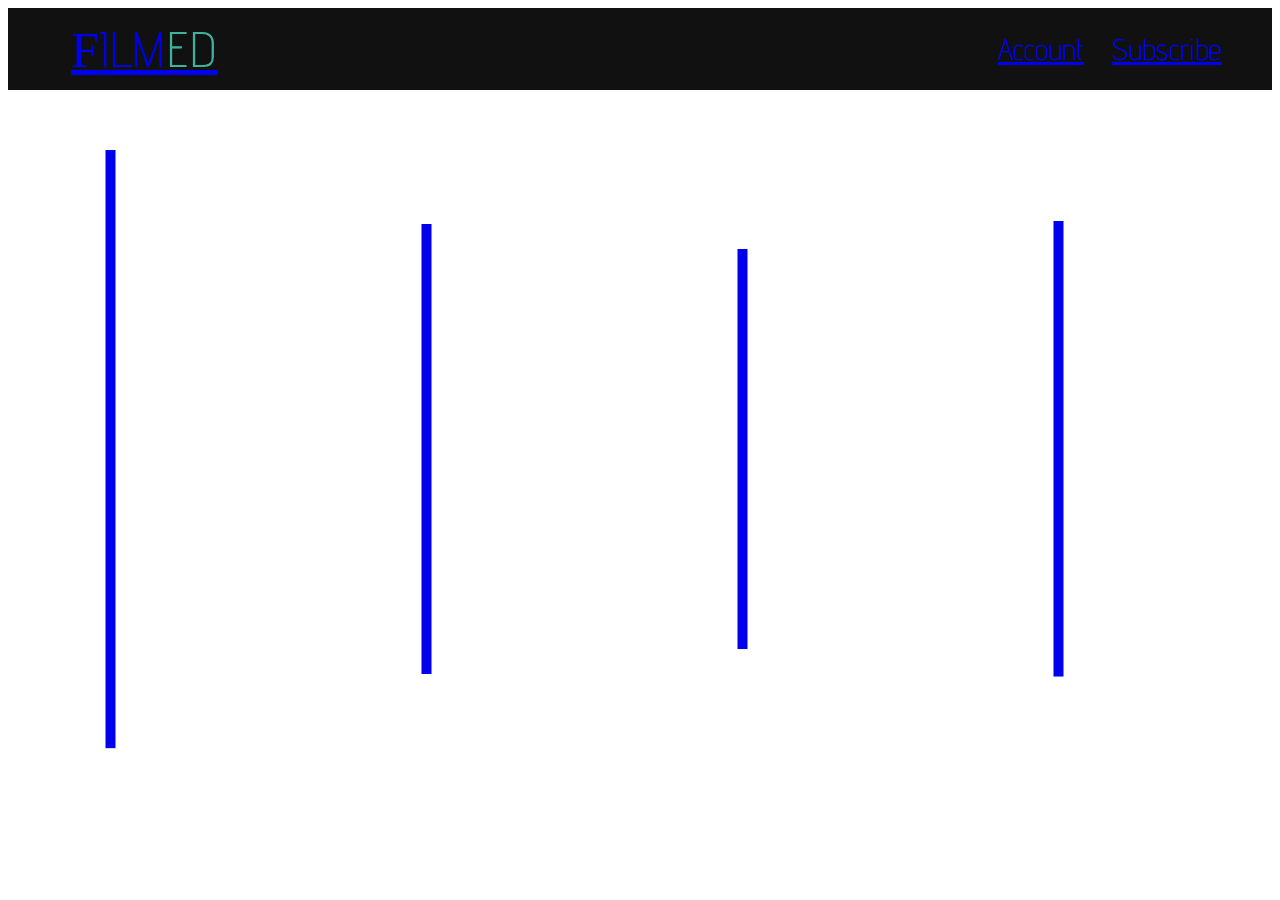
==== index.html @ a1116097 "avancée de bg" ====
<!DOCTYPE html>
<html>

<head>
  <meta charset="utf-8">
  <link rel="stylesheet" href="css/reset.css">
  <link rel="stylesheet" href="css/style.css">
  <link rel="stylesheet" href="css/style3.css">
  <title>Filmed</title>
</head>

<body>
  <header>
    <section class="header">
      <div class="mainLogoLink">
        <a class="mainTitle" href="index.html"><span class="boldTitle">F</span>ILM<span class="colorTitle">ED</span></a>
      </div>
      <div class="member">
        <a class="accountLink" href="#">Account</a>
        <a href="#">Subscribe</a>
    </section>
    </div>
  </header>

  <section class="categoryContainer">
    <div class="opacityHoverAnimation">
      <a class="categoryLinkAnimation" href="animation.html">
        <div class="animationContainer">
          <h2 class="categoryTitle">ANIMATION</h2>
        </div>
      </a>
    </div>

    <div class="opacityHoverHorror">
      <a class="categoryLinkHorror" href="horror.html">
        <div class="horrorContainer">
          <h2 class="categoryTitle">HORROR</h2>
        </div>
      </a>
    </div>

    <div class="opacityHoverAction">
      <a class="categoryLinkAction" href="action.html">
        <div class="actionContainer">
          <h2 class="categoryTitle">ACTION</h2>
        </div>
      </a>
    </div>

    <div class="opacityHoverComedy">
      <a class="categoryLinkComedy" href="comedy.html">
        <div class="comedyContainer">
          <h2 class="categoryTitle">COMEDY</h2>
        </div>
      </a>
    </div>
  </section>

</body>

</html>
---- css/style.css ----
@font-face {
  font-family: 'advent_prolight';
  src: url('adventpro-light.ttf') format('truetype');
  font-weight: lighter;
}

@font-face {
  font-family: 'advent_probold';
  src: url('adventpro-bold-webfont.ttf') format('truetype');
  font-weight: normal;
}

@font-face {
  font-family: 'AllerDisplay';
  src: url('AllerDisplay.ttf') format('truetype');
  font-weight: normal;
}

body {
  background: white;
}

.header {
  display: flex;
  align-items: center;
  background-color: #111111;
  width: 100%;
  height: 82px;
  z-index: 99;
}

.mainLogoLink {
  width: 50%;
  padding-left: 63px;
  font-size: 50px;
  color: white;
  font-family: 'advent_probold';
}

.member {
  width: 50%;
  text-align: right;
  padding-right: 50px;
  font-family: 'advent_prolight';
  color: white;
  font-size: 30px;
}

.accountLink {
  margin-right: 20px;
}

.categoryContainer {
  display: flex;
  width: 100%;
  text-align: center;
}

.categoryTitle {
  font-family: 'advent_probold';
  color: white;
  font-size: 100px;
  writing-mode: tb-rl;
  margin: auto;
  z-index: 98;
}

.mainTitle {
  font-family: 'advent_prolight';
}

.boldTitle {
  font-family: 'advent_probold';
}

.colorTitle {
  color: #3DB39E;
}

.animationContainer {
  background-image: url('../img/animation.jpg');
  width: 100%;
  background-size: cover;
  display: flex;
}

.horrorContainer {
  background-image: url('../img/horror.jpg');
  width: 100%;
  background-size: cover;
  height: 100%;
  display: flex;
}

.actionContainer {
  background-image: url('../img/action.jpg');
  width: 100%;
  background-size: cover;
  height: 718px;
  display: flex;
}

.comedyContainer {
  background-image: url('../img/comedy.jpg');
  width: 100%;
  background-size: cover;
  height: 718px;
  display: flex;
}

.categoryLinkAnimation {
  width: 100%;
  background-size: cover;
  height: 718px;
  display: flex;
  z-index: 0;
  position: absolute;
}

.categoryLinkHorror {
  width: 100%;
  background-size: cover;
  height: 718px;
  display: flex;
  z-index: 0;
  position: absolute;
}

.categoryLinkAction {
  width: 100%;
  background-size: cover;
  height: 718px;
  display: flex;
  z-index: 0;
  position: absolute;
}

.categoryLinkComedy {
  width: 100%;
  background-size: cover;
  height: 718px;
  display: flex;
  z-index: 0;
  position: absolute;
}

.opacityHoverAnimation {
  width: 25%;
  position: relative;
  z-index: 50;
  transition: all 1s;
}

.opacityHoverHorror {
  width: 25%;
  position: relative;
  z-index: 50;
  transition: all 1s;
}

.opacityHoverAction {
  width: 25%;
  position: relative;
  z-index: 50;
  transition: all 1s;
}

.opacityHoverComedy {
  width: 25%;
  position: relative;
  z-index: 50;
  transition: all 1s;
}

.opacityHoverAnimation:hover {
  position: relative;
  transition: 0.7s;
  opacity: 0.8;
}

.opacityHoverHorror:hover {
  position: relative;
  transition: 0.7s;
  opacity: 0.8;
}

.opacityHoverAction:hover {
  position: relative;
  transition: 0.7s;
  opacity: 0.8;
}

.opacityHoverComedy:hover {
  position: relative;
  transition: 0.7s;
  opacity: 0.8;
}

.box {
  width: 40%;
  height: 300px;
  overflow: hidden;
  margin-bottom: 46px;
}

.img {
  width: 100%;
  display: flex;
  justify-content: center;
}

.filmsContainer {
  display: flex;
  flex-wrap: wrap;
  justify-content: space-between;
  padding-left: 63px;
  padding-right: 63px;
  padding-top: 98px;
}

.boxTitle {
  color: white;
  font-family: 'advent_prolight';
  font-size: 20px;
}

.boxText {
  color: white;
  margin-bottom: 5px;
  font-family: 'AllerDisplay';
  font-size: 20px;
  color: #3DB39E;
}

.boxDesc {
  display: flex;
  justify-content: space-between;
}
---- css/style3.css ----
body {
  overflow: hidden;
}
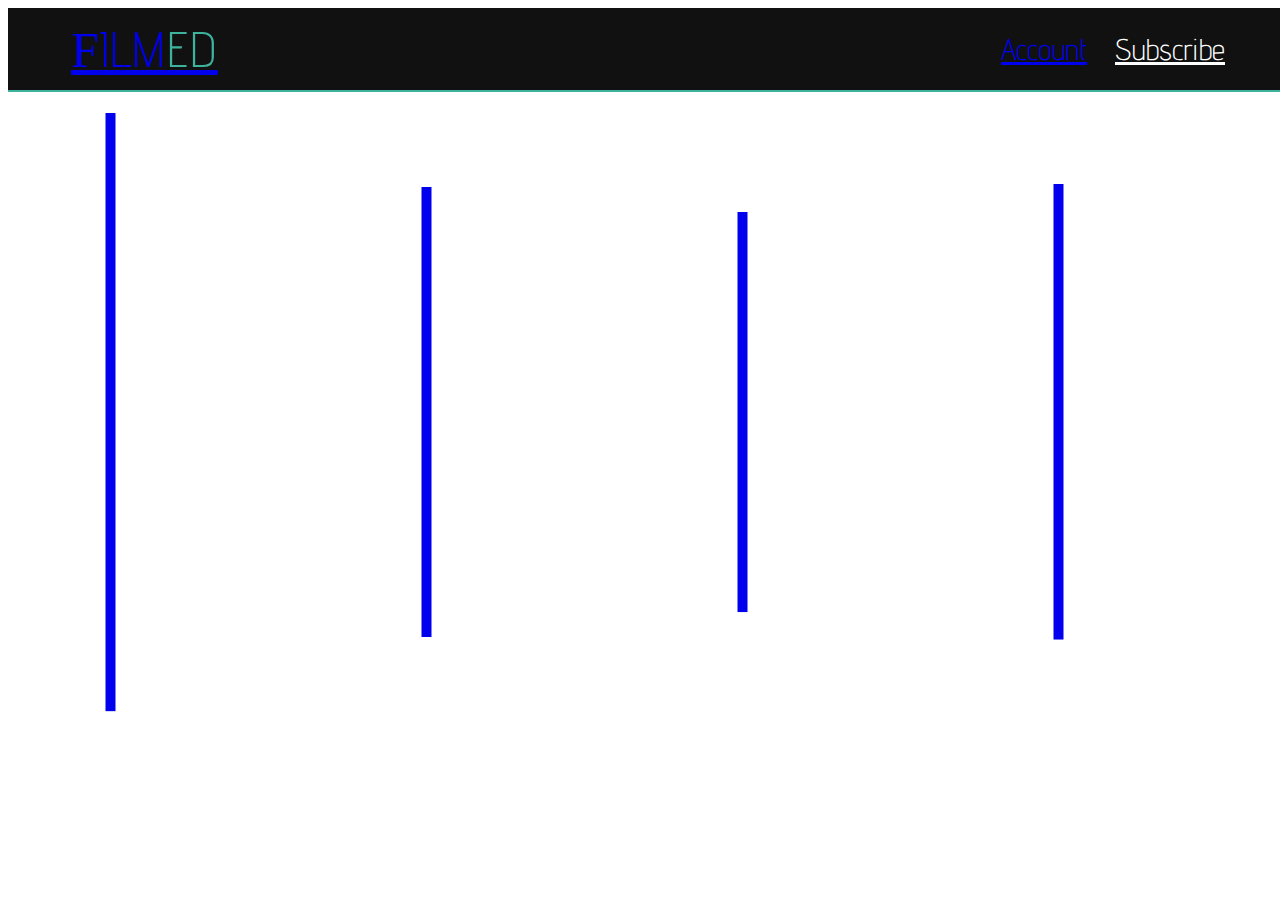
==== commit 2bc15441: "commit" ====
--- a/index.html
+++ b/index.html
@@ -17,7 +17,7 @@
       </div>
       <div class="member">
         <a class="accountLink" href="#">Account</a>
-        <a href="#">Subscribe</a>
+        <a class="subLink" href="#">Subscribe</a>
     </section>
     </div>
   </header>
@@ -58,4 +58,4 @@
 
 </body>
 
-</html>+</html>
--- a/css/style.css
+++ b/css/style.css
@@ -27,6 +27,9 @@
   width: 100%;
   height: 82px;
   z-index: 99;
+  color: #3DB39E;
+  border-bottom: 2px solid;
+  position: fixed;
 }
 
 .mainLogoLink {
@@ -40,7 +43,7 @@
 .member {
   width: 50%;
   text-align: right;
-  padding-right: 50px;
+  padding-right: 63px;
   font-family: 'advent_prolight';
   color: white;
   font-size: 30px;
@@ -50,10 +53,15 @@
   margin-right: 20px;
 }
 
+.accountLink:hover {
+  color: #3DB39E;
+}
+
 .categoryContainer {
   display: flex;
   width: 100%;
   text-align: center;
+  padding-top: 45px;
 }
 
 .categoryTitle {
@@ -144,56 +152,35 @@
   position: absolute;
 }
 
-.opacityHoverAnimation {
+.opacityHoverAnimation, .opacityHoverHorror, .opacityHoverAction, .opacityHoverComedy {
   width: 25%;
   position: relative;
   z-index: 50;
   transition: all 1s;
 }
 
-.opacityHoverHorror {
-  width: 25%;
-  position: relative;
-  z-index: 50;
-  transition: all 1s;
-}
-
-.opacityHoverAction {
-  width: 25%;
-  position: relative;
-  z-index: 50;
-  transition: all 1s;
-}
-
-.opacityHoverComedy {
-  width: 25%;
-  position: relative;
-  z-index: 50;
-  transition: all 1s;
-}
-
 .opacityHoverAnimation:hover {
   position: relative;
   transition: 0.7s;
-  opacity: 0.8;
+  opacity: 0.7;
 }
 
 .opacityHoverHorror:hover {
   position: relative;
   transition: 0.7s;
-  opacity: 0.8;
+  opacity: 0.7;
 }
 
 .opacityHoverAction:hover {
   position: relative;
   transition: 0.7s;
-  opacity: 0.8;
+  opacity: 0.7;
 }
 
 .opacityHoverComedy:hover {
   position: relative;
   transition: 0.7s;
-  opacity: 0.8;
+  opacity: 0.7;
 }
 
 .box {
@@ -207,6 +194,12 @@
   width: 100%;
   display: flex;
   justify-content: center;
+  cursor: pointer;
+  transition: 0.7s;
+}
+
+.img:hover {
+  opacity: 0.7;
 }
 
 .filmsContainer {
@@ -215,7 +208,6 @@
   justify-content: space-between;
   padding-left: 63px;
   padding-right: 63px;
-  padding-top: 98px;
 }
 
 .boxTitle {
@@ -236,3 +228,74 @@
   display: flex;
   justify-content: space-between;
 }
+
+.filterTextHorror {
+  color: white;
+  font-family: 'advent_prolight';
+  cursor: pointer;
+  margin-left: 10px;
+}
+
+.filterTextAll {
+  color: white;
+  font-family: 'advent_prolight';
+  cursor: pointer;
+}
+
+.filterTextAnimation {
+  color: white;
+  font-family: 'advent_prolight';
+  cursor: pointer;
+  margin-left: 10px;
+}
+
+.filterTextAction {
+  margin-left: 10px;
+  color: white;
+  font-family: 'advent_prolight';
+  cursor: pointer;
+}
+
+.filterTextComedy {
+  color: white;
+  font-family: 'advent_prolight';
+  cursor: pointer;
+  margin-left: 10px;
+}
+
+.filterTextSelected {
+  color: #3DB39E;
+  width: 75px;
+  font-family: 'advent_prolight';
+}
+
+.filterContainer {
+  display: flex;
+  justify-content: flex-end;
+  padding-right: 63px;
+  text-align: center;
+  padding-top: 120px;
+  padding-bottom: 30px;
+}
+
+.subLink {
+  color: white;
+}
+
+.subLink:hover {
+  color: #3DB39E;
+}
+
+.footerText {
+  font-family: 'advent_prolight';
+  font-size: 16px;
+  color: white;
+  letter-spacing: 2px;
+  margin-bottom: 20px;
+  text-align: center;
+}
+
+.heart {
+  color: red;
+  font-size: 20px;
+}
